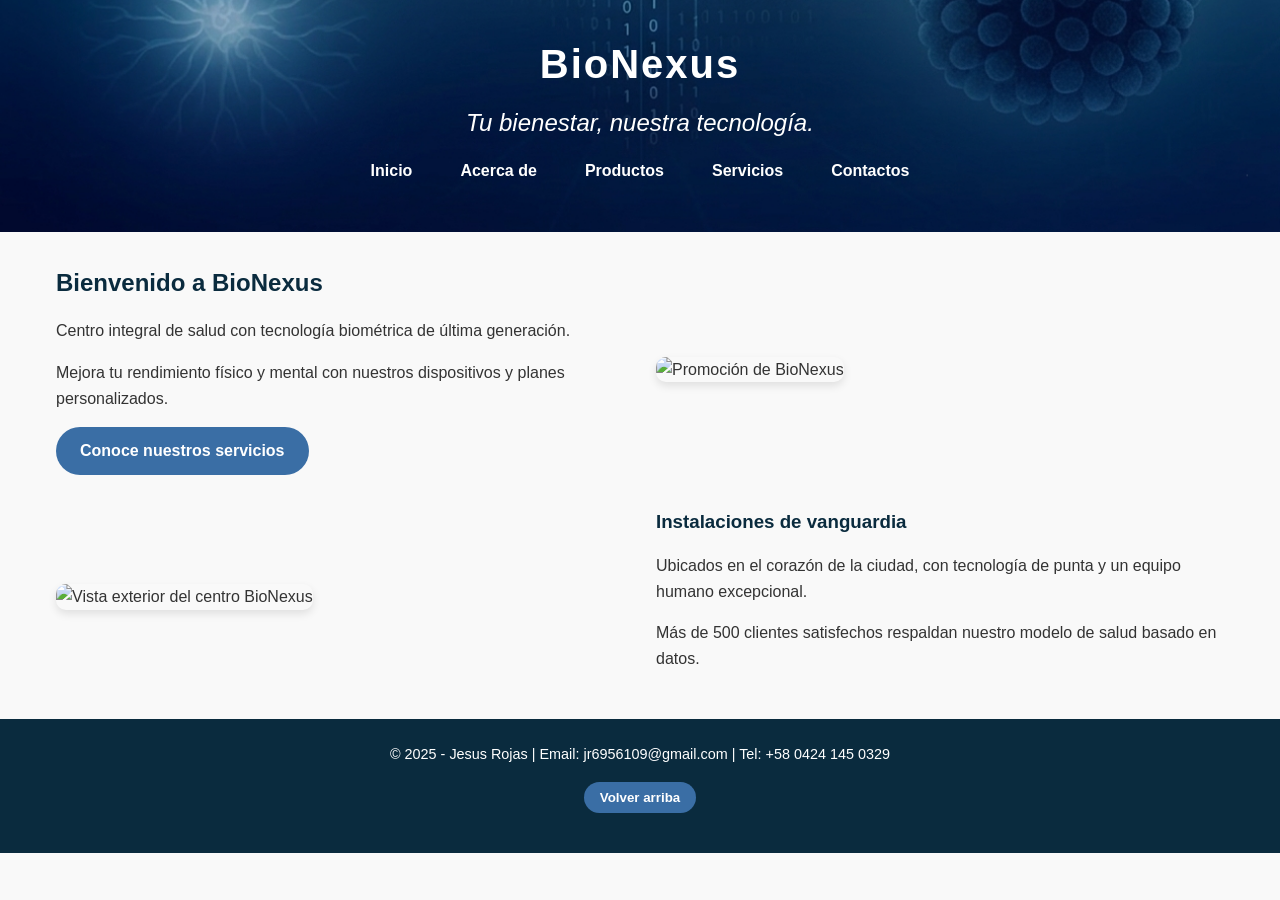
==== index.html @ 98564473 "Bionex" ====
<!DOCTYPE html>
<html lang="es">
<head>
    <meta charset="UTF-8">
    <meta name="viewport" content="width=device-width, initial-scale=1.0">
    <title>BioNexus - Inicio</title>
    <link rel="stylesheet" href="Css/estilos.css">
</head>
<body>
    <header>
        <h1>BioNexus</h1>
        <p>Tu bienestar, nuestra tecnología.</p>
        <nav>
            <ul>
                <li><a href="index.html">Inicio</a></li>
                <li><a href="about.html">Acerca de</a></li>
                <li><a href="productos.html">Productos</a></li>
                <li><a href="servicios.html">Servicios</a></li>
                <li><a href="contactos.html">Contactos</a></li>
            </ul>
        </nav>
    </header>
    
    <main>
        <div class="fila">
            <div class="columna texto">
                <h2>Bienvenido a BioNexus</h2>
                <p>Centro integral de salud con tecnología biométrica de última generación.</p>
                <p>Mejora tu rendimiento físico y mental con nuestros dispositivos y planes personalizados.</p>
                <a href="servicios.html" class="boton">Conoce nuestros servicios</a>
            </div>
            <div class="columna imagen">
                <img src="imagenes/Propaganda.png" alt="Promoción de BioNexus" width="100%">
            </div>
        </div>
        <div class="fila">
            <div class="columna imagen">
                <img src="imagenes/Empresa.png" alt="Vista exterior del centro BioNexus" width="100%">
            </div>
            <div class="columna texto">
                <h3>Instalaciones de vanguardia</h3>
                <p>Ubicados en el corazón de la ciudad, con tecnología de punta y un equipo humano excepcional.</p>
                <p>Más de 500 clientes satisfechos respaldan nuestro modelo de salud basado en datos.</p>
            </div>
        </div>
    </main>
    <footer>
        <p>&copy; 2025 - Jesus Rojas | Email: jr6956109@gmail.com | Tel: +58 0424 145 0329</p>
        <p><button id="btnSubir">Volver arriba</button></p>
    </footer>
    <script src="Js/globales.js" defer></script>
</body>
</html>
---- Css/estilos.css ----
:root {
    --color-azul-oscuro: #0a2b3e;
    --color-azul-claro: #3a6ea5;
    --color-azul-medio: #1a4a6f;
    --color-azul-borde: #2c5a7a;
    --color-verde: #2c7a4d;
    --color-verde-oscuro: #1e5a38;
    --color-azul-hover: #0e3a55;
    --color-verde-claro: #8fc93a;
    --color-fondo: #f9f9f9;
    --color-fondo-sidebar: #d3d3d3;
    --color-fondo-sidebar-hover: #d4e0e8;
    --color-fondo-resultado: #f0f8f0;
    --color-fondo-error: #ffe6e6;
    --color-texto: #333;
    --color-borde-input: #ccc;
    --color-borde-error: #d32f2f;
    --color-texto-error: #a00;
    --sombra-suave: rgba(0, 0, 0, 0.1);
    --sombra-media: rgba(0, 0, 0, 0.15);
}

* {
    margin: 0;
    padding: 0;
    box-sizing: border-box;
}

body {
    font-family: 'Segoe UI', Tahoma, Geneva, Verdana, sans-serif;
    line-height: 1.6;
    color: var(--color-texto);
    background-color: var(--color-fondo);
}

header {
    background-image: url('../Imagenes/Fondo-header.png');
    background-size: cover;
    background-position: bottom;
    color: white;
    text-align: center;
    padding: 2rem 1rem;
}

header h1 {
    font-size: 2.5rem;
    letter-spacing: 2px;
    margin-bottom: 0.5rem;
}

header p {
    font-size: 1.5rem;
    font-style: italic;  
}

nav ul {
    display: flex;
    justify-content: center;
    list-style: none;
    flex-wrap: wrap;
}

nav ul li {
    margin: 0;
}

nav ul li a {
    display: block;
    padding: 1rem 1.5rem;
    color: white;
    text-decoration: none;
    font-weight: bold;

}
nav ul li a:hover {
    border-bottom: 2px solid var(--color-azul-claro);
    padding-bottom: 2px;
    transform: translateY(5px);
}

main {
    max-width: 1200px;
    margin: 2rem auto;
    padding: 0 1rem;
}

.fila {
    display: flex;
    flex-wrap: wrap;
    gap: 2rem;
    margin-bottom: 2rem;
    align-items: center;
}

.columna {
    flex: 1;
    min-width: 250px;
}

.columna.imagen img {
    width: 100%;
    border-radius: 10px;
    box-shadow: 0 4px 8px var(--sombra-suave);
}
.columna.imagen img:hover {
    transform: scale(1.02);
    box-shadow: 0 15px 20px var(--color-azul-claro);
    transition: 0.5s;
}

.columna.texto h2,
.columna.texto h3 {
    color: var(--color-azul-oscuro);
    margin-bottom: 1rem;
}

.columna.texto p {
    margin-bottom: 1rem;
}

.boton {
    display: inline-block;
    background-color: var(--color-azul-claro);
    color: white;
    padding: 0.7rem 1.5rem;
    text-decoration: none;
    border-radius: 30px;
    font-weight: bold;
    transition: background-color 0.3s;
}
#tituloJefe {
    text-align: center;
    margin-top: 20px;
    color: var(--color-azul-oscuro);
    font-weight: bold;
    font-size: 20px;
}
.titulo {
    text-align: center;
    margin-bottom: 5px;
    color: var(--color-azul-oscuro);
    font-weight: bold;
    font-size: 28px;
    border-bottom-style: solid;
    border-bottom-color: var(--color-azul-claro);
    border-bottom-width: 2px;
    transition: color 0.3s ease, font-size 0.3s ease;
}
.titulo:hover {
    color: var(--color-azul-claro);
    font-size: 30px;
}
.boton:hover {
    background-color: var(--color-azul-hover);
}

.contenedor-lateral {
    display: flex;
    flex-wrap: wrap;
    gap: 2rem;
}

.menu-lateral {
    flex: 1;
    min-width: 200px;
    background-color: var(--color-fondo-sidebar);
    padding: 1rem;
    border-radius: 10px;
    align-self: start;
}

.menu-lateral h3 {
    color: var(--color-azul-oscuro);
    margin-bottom: 1rem;
    border-bottom: 2px solid var(--color-azul-oscuro);
    display: inline-block;
}

.menu-lateral ul {
    list-style: none;
}

.menu-lateral ul li {
    margin-bottom: 0.5rem;
}

.menu-lateral ul li a {
    color: var(--color-azul-medio);
    text-decoration: none;
    display: block;
    padding: 0.4rem;
    border-radius: 5px;
    transition: background 0.2s;
}

.menu-lateral ul li a:hover {
    background-color: var(--color-fondo-sidebar-hover);
    padding-left: 0.8rem;
}

.productos {
    flex: 3;
    min-width: 250px;
}

.productos h2 {
    color: var(--color-azul-oscuro);
    margin-bottom: 1rem;
}

.productos h3 {
    color: var(--color-azul-medio);
    margin: 1.5rem 0 1rem 0;
    border-left: 5px solid var(--color-azul-oscuro);
    padding-left: 0.8rem;
}
.productos h3:hover {
    transform: translateX(5px);
    transition: 0.3s;
}

.grid-productos {
    display: grid;
    grid-template-columns: repeat(auto-fill, minmax(250px, 1fr));
    gap: 1.5rem;
}

.producto {
    background-color: white;
    border-radius: 10px;
    padding: 1rem;
    box-shadow: 0 2px 5px var(--sombra-suave);
    transition: transform 0.2s, box-shadow 0.2s;
    text-align: center;
    display: flex;
    flex-direction: column;
}

.producto:hover {
    transform: translateY(-5px);
    box-shadow: 0 5px 15px var(--sombra-media);
}

.producto img {
    width: 100%;
    max-width: 250px;
    height: auto;
    border-radius: 10px;
    margin-bottom: 0.8rem;
}

.producto h4 {
    color: var(--color-azul-oscuro);
    margin-bottom: 0.5rem;
}

.producto p {
    font-size: 0.9rem;
    margin-bottom: 0.8rem;
}

.producto .precio {
    font-weight: bold;
    color: var(--color-texto);
    font-size: 1.1rem;
}

.producto button {
    background-color: var(--color-azul-medio);
    color: white;
    border: none;
    padding: 0.5rem 1rem;
    border-radius: 20px;
    cursor: pointer;
    font-weight: bold;
    transition: background 0.2s;
    margin-top: auto;
    width: 10rem;
    align-self: center;
}

.producto button:hover {
    background-color: var(--color-azul-hover);
}

.contenedor-contacto {
    display: flex;
    flex-wrap: wrap;
    gap: 2rem;
    margin-top: 1.5rem;
}

.formulario,
.nota-guardada {
    flex: 1;
    min-width: 280px;
    background-color: white;
    padding: 1.5rem;
    border-radius: 10px;
    box-shadow: 0 2px 5px var(--sombra-suave);
}

.formulario label {
    display: block;
    margin-top: 1rem;
    font-weight: bold;
    color: var(--color-azul-oscuro);
}

.formulario input,
.formulario textarea {
    width: 100%;
    padding: 0.6rem;
    margin-top: 0.3rem;
    border: 1px solid var(--color-borde-input);
    border-radius: 5px;
    font-family: inherit;
}

.formulario button {
    margin-top: 1.5rem;
    background-color: var(--color-azul-oscuro);
    color: white;
    border: none;
    padding: 0.7rem 1.5rem;
    border-radius: 30px;
    cursor: pointer;
    font-weight: bold;
    width: 100%;
    font-size: 1rem;
}

.formulario button:hover {
    background-color: var(--color-azul-medio);
}

.nota-guardada h3 {
    color: var(--color-azul-oscuro);
    margin-bottom: 1rem;
}

#resultado {
    background-color: var(--color-fondo-resultado);
    padding: 1rem;
    border-radius: 8px;
    border-left: 5px solid var(--color-azul-oscuro);
}

.nota {
    font-size: 0.9rem;
}

.nota h4 {
    color: var(--color-azul-claro);
    margin-bottom: 0.5rem;
}

.error {
    background-color: var(--color-fondo-error);
    border-left: 5px solid var(--color-borde-error);
    color: var(--color-texto-error);
    border-radius: 12px;
}
.error strong{
    margin-left: 1rem;
}
.error ul {
    margin-left: 1.5rem;
}

footer {
    background-color: var(--color-azul-oscuro);
    color: white;
    text-align: center;
    padding: 1.5rem;
    margin-top: 2rem;
    font-size: 0.9rem;
}

footer a {
    color: var(--color-verde-claro);
    text-decoration: none;
}

footer a:hover {
    text-decoration: underline;
}

footer p button {
    background-color: var(--color-azul-claro);
    color: white;
    border: none;
    padding: 0.5rem 1rem;
    border-radius: 20px;
    cursor: pointer;
    font-weight: bold;
    transition: background 0.2s;
    margin-top: 1rem;
    margin-bottom: 1rem;
}
footer p button:hover {
    background-color: var(--color-azul-hover);
    border: 2px solid var(--color-borde-input);
}
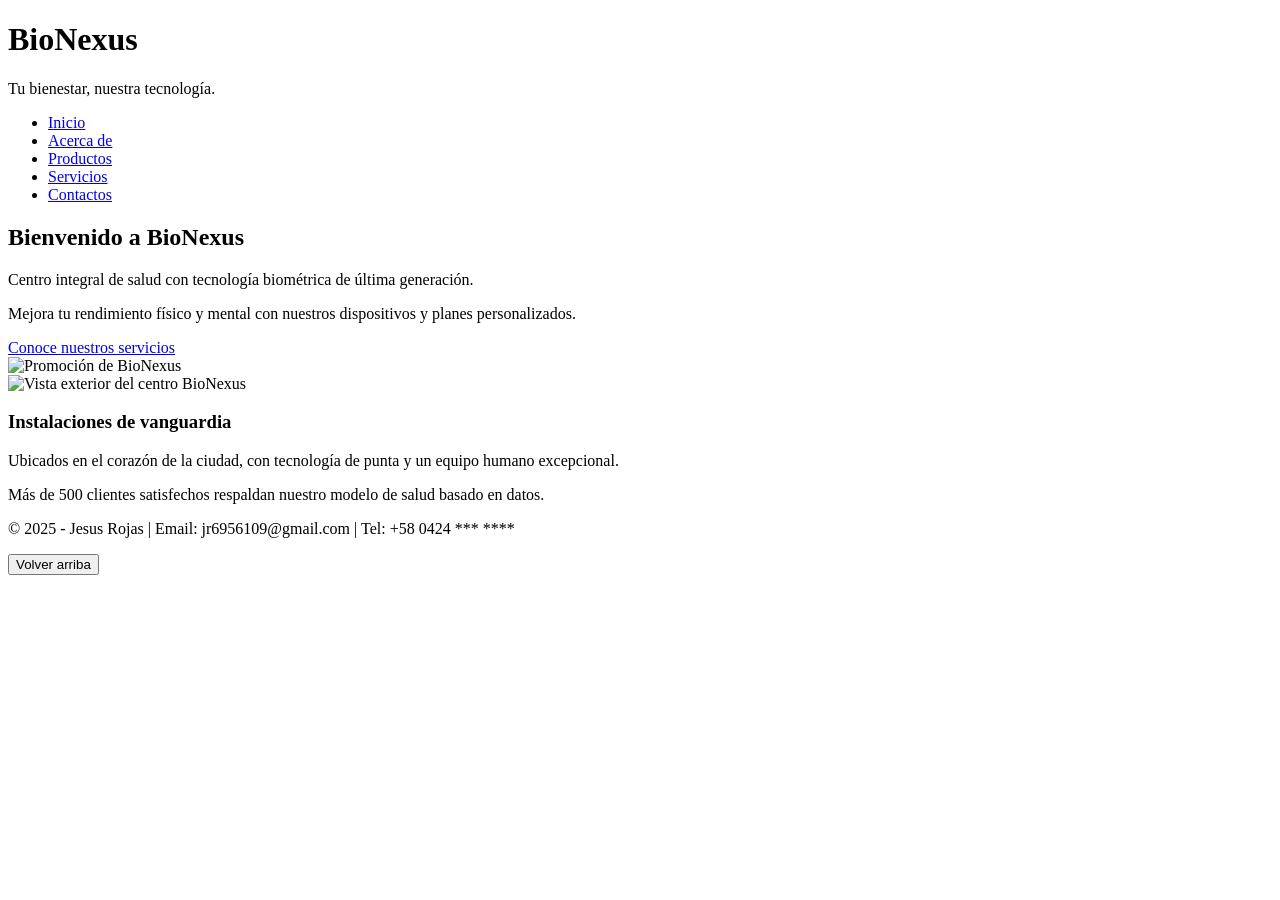
==== commit 0498189b: "Bionex" ====
--- a/index.html
+++ b/index.html
@@ -4,7 +4,7 @@
     <meta charset="UTF-8">
     <meta name="viewport" content="width=device-width, initial-scale=1.0">
     <title>BioNexus - Inicio</title>
-    <link rel="stylesheet" href="Css/estilos.css">
+    <link rel="stylesheet" href="css/estilos.css">
 </head>
 <body>
     <header>
@@ -45,9 +45,9 @@
         </div>
     </main>
     <footer>
-        <p>&copy; 2025 - Jesus Rojas | Email: jr6956109@gmail.com | Tel: +58 0424 145 0329</p>
+        <p>&copy; 2025 - Jesus Rojas | Email: jr6956109@gmail.com | Tel: +58 0424 *** ****</p>
         <p><button id="btnSubir">Volver arriba</button></p>
     </footer>
-    <script src="Js/globales.js" defer></script>
+    <script src="js/globales.js" defer></script>
 </body>
 </html>
